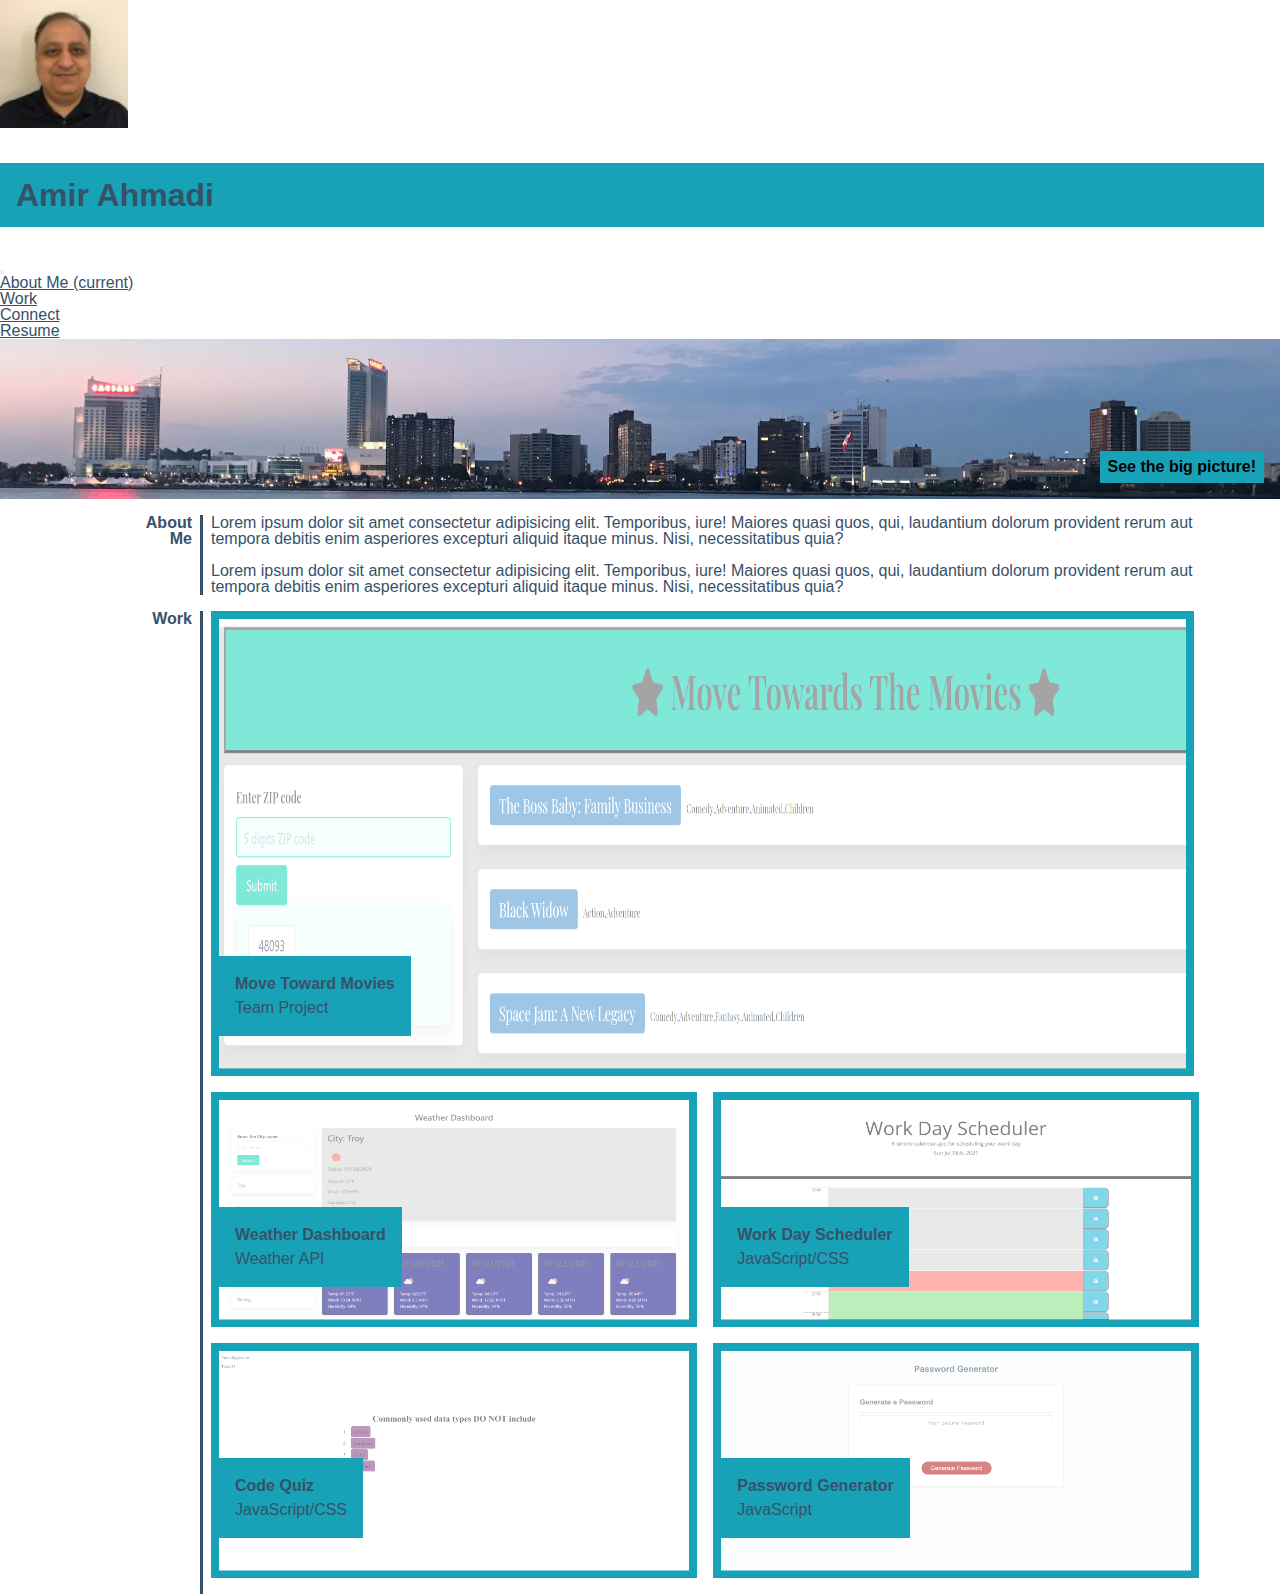
==== index.html @ 9bc6489b "phone number anchor added" ====
<!DOCTYPE html>
<html lang="en">

<head>
    <meta charset="UTF-8">
    <meta name="viewport" content="width=device-width, initial-scale=1.0">
    <!-- Bootstrap CSS -->
    <link rel="stylesheet" href="https://stackpath.bootstrapcdn.com/bootstrap/4.1.3/css/bootstrap.min.css"
        integrity="sha384-MCw98/SFnGE8fJT3GXwEOngsV7Zt27NXFoaoApmYm81iuXoPkFOJwJ8ERdknLPMO" crossorigin="anonymous">

    <!-- fontawsome added -->
    <link rel="preconnect" href="https://fonts.googleapis.com">
    <link rel="preconnect" href="https://fonts.gstatic.com" crossorigin>
    <link href="https://fonts.googleapis.com/css2?family=Playfair+Display:wght@400;600&display=swap" rel="stylesheet">
    <link rel="stylesheet" href="https://use.fontawesome.com/releases/v5.15.3/css/all.css"
        integrity="sha384-SZXxX4whJ79/gErwcOYf+zWLeJdY/qpuqC4cAa9rOGUstPomtqpuNWT9wdPEn2fk" crossorigin="anonymous">

    <!-- local style sheets -->
    <link rel="stylesheet" href="css/reset.css">
    <link rel="stylesheet" href="css/style.css">
    <title>Portfolio</title>
</head>

<body>
    <!-- Header and navigation bar as one single flex box -->
    <!-- <header>
        <div>
            <img src="./img/unnamed.jpg " alt="Avatar" id="avatar">
            <h1>Amir Ahmadi</h1>
        </div>
        <nav>
            <a href="#about">About Me</a>
            <a href="#work">Work</a>
            <a href="#contact">Contact</a>
            <a href="resume.html">Resume</a>
        </nav>
    </header> -->
        <nav class="navbar navbar-expand-lg navbar-light bg-info">
            <img src="./img/unnamed.jpg" width="128" height="128" class="d-inline-block align-top rounded-circle"
                alt="">
            <h1 class="navbar-brand ml-2 bg-primary text-white fa-2x p-2" href="#">Amir Ahmadi</h1>
            <button class="navbar-toggler" type="button" data-toggle="collapse" data-target="#navbarTogglerDemo01"
                aria-controls="navbarTogglerDemo01" aria-expanded="false" aria-label="Toggle navigation">
                <span class="navbar-toggler-icon"></span>
            </button>
            <div class="collapse navbar-collapse" id="navbarTogglerDemo01">
                <ul class="navbar-nav ml-auto text-white mt-2 mt-lg-0 fa-1x">
                    <li class="nav-item active">
                        <a class="nav-link" href="#about">About Me <span class="sr-only">(current)</span></a>
                    </li>
                    <li class="nav-item active">
                        <a class="nav-link" href="#work">Work</a>
                    </li>
                    <li class="nav-item active">
                        <a class="nav-link" href="#contact">Connect</a>
                    </li>
                    <li class="nav-item active">
                        <a class="nav-link" href="resume.html">Resume</a>
                    </li>
                </ul>
            </div>
        </nav>

    <figure>
        <h2>See the big picture!</h2>
    </figure>

    <main>

        <!-- About me section -->
        <section id="about">
            <h2>About<br>Me</h2>
            <p>Lorem ipsum dolor sit amet consectetur adipisicing elit. Temporibus, iure! Maiores quasi quos, qui,
                laudantium dolorum provident rerum aut tempora debitis enim asperiores excepturi aliquid itaque
                minus.
                Nisi, necessitatibus quia?
                <br>
                <br>
                Lorem ipsum dolor sit amet consectetur adipisicing elit. Temporibus, iure! Maiores quasi quos, qui,
                laudantium dolorum provident rerum aut tempora debitis enim asperiores excepturi aliquid itaque
                minus.
                Nisi, necessitatibus quia?
            </p>
        </section>

        <!-- Work Section -->
        <section id="work">
            <h2>Work</h2>
            <!-- Work Projects -->
            <div id="projects">
                <div class="main-project" id="proj1">
                    <a href="https://mels065.github.io/move-towards-the-movies/" target="_blank"><img
                            src="./img/move-towards-the-movies.png" alt="project1" height="450" width="100%"></a>
                    <div>
                        <h3>Move Toward Movies</h3>
                        <p>Team Project</p>
                    </div>
                </div>
                <div class="other-project" id="proj2">
                    <a href="https://eamahma.github.io/weather-dashboard/" target="_blank"><img
                            src="./img/eamahma.github.io_weather-dashboard_.png" alt="project2" height="220"
                            width="100%"></a>
                    <div>
                        <h3>Weather Dashboard</h3>
                        <p>Weather API</p>
                    </div>
                </div>
                <div class="other-project" id="proj3">
                    <a href="https://eamahma.github.io/Work_Day_Scheduler/" target="_blank"><img
                            src="./img/eamahma.github.io_Work_Day_Scheduler_.png" alt="project3" height="220"
                            width="100%"></a>
                    <div>
                        <h3>Work Day Scheduler</h3>
                        <p>JavaScript/CSS</p>
                    </div>
                </div>
                <div class="other-project" id="proj4">
                    <a href="https://eamahma.github.io/Code-Quiz/" target="_blank"><img
                            src="./img/eamahma.github.io_Code-Quiz_.png" alt="project4" height="220" width="100%"></a>
                    <div>
                        <h3>Code Quiz</h3>
                        <p>JavaScript/CSS</p>
                    </div>
                </div>
                <div class="other-project" id="proj5">
                    <a href="https://eamahma.github.io/password-generator/" target="_blank"><img
                            src="./img/eamahma.github.io_password-generator_.png" alt="project5" height="220"
                            width="100%"></a>
                    <div>
                        <h3>Password Generator</h3>
                        <p>JavaScript</p>
                    </div>
                </div>
            </div>
        </section>
    </main>

    <!-- Contact Information -->
    <!-- <footer id="contact">
        <h2>Connect</h2>
        <nav>
            <a>234-567-8912</a>
            <a href="mailto: first@last.com">first.last@domain.com</a>
            <a href="http://www.linkedin.com/in/amir-ahmadi-858110190" target="_blank">Linkedin</a>
            <a href="https://github.com/eamahma" target="_blank">GitHub</a>
            <a href="https://twitter.com/aammiirr" target="_blank">Twitter</a>
        </nav>
    </footer> -->

    <div class="footer mb-2" id="contact">
        <div class="row fa-1x">
          <!-- <div class="col-md-1 text-center">Connect</div> -->
          <div class="col-md-12">
            <ul class="list-inline  text-center">
              <li class="list-inline-item fa-2x"><a href="tel:248-247-9282" target="_blank"></a><i 
                class="fas fa-phone-square-alt" style="display: none"><span::</i></li>
              <li class="list-inline-item fa-2x"><a href="mailto:eamahma@gmail.com" target="_blank"><i
                    class="fas fa-envelope-open-text"></i></a></li>
              <li class="list-inline-item fa-2x"><a href="http://www.linkedin.com/in/amir-ahmadi-858110190" target="_blank"><i
                    class="fab fa-linkedin"></i></a></li>
              <li class="list-inline-item fa-2x"><a href="https://github.com/eamahma" target="_blank"><i
                    class="fab fa-github"></i></a></li>
              <li class="list-inline-item fa-2x"><a href="https://twitter.com/aammiirr" target="_blank"><i
                    class="fab fa-twitter"></i></a></li>
            </ul>
          </div>
        </div>
      </div>
    
    <!-- jQuery first, then Popper.js, then Bootstrap JS -->
    <script src="https://code.jquery.com/jquery-3.3.1.slim.min.js"
        integrity="sha384-q8i/X+965DzO0rT7abK41JStQIAqVgRVzpbzo5smXKp4YfRvH+8abtTE1Pi6jizo"
        crossorigin="anonymous"></script>
    <script src="https://cdnjs.cloudflare.com/ajax/libs/popper.js/1.14.3/umd/popper.min.js"
        integrity="sha384-ZMP7rVo3mIykV+2+9J3UJ46jBk0WLaUAdn689aCwoqbBJiSnjAK/l8WvCWPIPm49"
        crossorigin="anonymous"></script>
    <script src="https://stackpath.bootstrapcdn.com/bootstrap/4.1.3/js/bootstrap.min.js"
        integrity="sha384-ChfqqxuZUCnJSK3+MXmPNIyE6ZbWh2IMqE241rYiqJxyMiZ6OW/JmZQ5stwEULTy"
        crossorigin="anonymous"></script>
</body>

</html>
---- css/style.css ----
* {
    box-sizing: border-box;
}
/* Variable definitions */
:root {
    --bkg-color:rgb(55, 81, 105);
    --txt-color:rgb(55, 81, 105);
    --bg-txt-color:#17a2b8!important;
    --rev-txt-color:#17a2b8!important;
    --border-color:#17a2b8!important;
    --small-margin: .5em;
    --default-margin: 1em;
    --underline-tickness: .2em;
    --line-height: 1.5em;
}

header, main, footer, p, a {
    color: var(--txt-color);
}

/* Combined settings for header and nav */
header {
    display: flex;
    align-items: center;
    justify-content: space-between;
    background-color: var(--bkg-color);
}

header div {
    display: inline-flex;
    position: relative;
}

header img {
    /* display: inline-block; */
    border-radius: 50%;
    margin: var(--small-margin);
}

#avatar {
    height: 100px;
    width: 100px;
}

header div {
    flex-direction: row;
}

h1 {
    background-color: var(--bg-txt-color);
    padding: var(--small-margin);
    /* margin-left: var(--small-margin); */
    /* margin: var(--small-margin); */
    margin: 1em .5em 1em 0;
    color: var(--txt-color);
}

header nav {
    margin: 3em 1em 3em 1em;

}
header nav a{
    text-decoration: none;
    font-size: larger;
    border-bottom: var(--underline-tickness) solid;
    margin: var(--default-margin);
    color: var(--rev-txt-color);
    text-align: center;
}

/* banner defined in figure semanic tag */
figure {
    display: flex;
    position: relative;
    height: 10em;
    width: 100%;
    background-image: url("../img/windsor-on.jpeg");
    background-size: cover;
    background-position:center;
}

figure h2 {
    position: absolute;
    bottom: var(--default-margin);
    right: var(--default-margin);
    background-color: var(--bg-txt-color);
    padding: var(--small-margin)
}

/* About Me section */
#about {
    display: flex;
    flex-wrap: wrap;
    position: relative;
    width: 100%;
    margin-top: var(--default-margin);
}

#about h2 {
    text-align: right;
    width: 15%;
    margin-right: var(--small-margin);
}

#about p {
    width: 80%;
    padding-left: var(--small-margin);
    text-align: left;
    border-left: var(--underline-tickness) solid var(--bkg-color);
}

/* Work and projects are nested flex boxes */
#work {
    display: flex;
    flex-wrap: wrap;
    position: relative;
    width: 100%;
    margin-top: var(--default-margin);    
}

#work h2 {
    text-align: right;
    width: 15%;
    margin-right: var(--small-margin);    
}

/* projects main container */
#projects {
    display: flex;
    flex-wrap: wrap;
    position: relative;
    width: 80%;
    padding-left: var(--small-margin);
    border-left: var(--underline-tickness) solid var(--bkg-color);
}

/* all projects opacity set to 50% by default  */
#projects img {
    opacity: 0.5;
}

 /* settings for main project */
.main-project {
    position: relative;
    width: 97%;
    height: 465px;
    border: .5em solid var(--border-color);
    margin: 0 1em 1em 0;
}

 /* Settings for other projects */
.other-project {
    position: relative;
    width: 48%;
    height: 235px;
    border: .5em solid var(--border-color);
    margin: 0 1em 1em 0;
}

/* text box on flex image */
.main-project div,
.other-project div {
    position: absolute;
    bottom: 2em;
    line-height: 1.5em;
    padding: 1em;
    background-color: var(--bg-txt-color);
}

/* Hovering on each project changing opactity */
#proj1:hover img,
#proj2:hover img, 
#proj3:hover img, 
#proj4:hover img, 
#proj5:hover img{
    opacity: 1;
}

/* footer to show contacts and associated links */
footer {
    display: flex;
    flex-wrap: wrap;
    position: relative;
    width: 100%;
    margin-top: var(--default-margin);
}

footer h2 {
    text-align: right;
    width: 15%;
    margin-right: var(--small-margin);
    margin-bottom: 3em;
}

footer nav {
    position: relative;
    width: 80%;
    padding-left: var(--small-margin);
    text-align: center;
    border-left: var(--underline-tickness) solid var(--bkg-color);
    margin-bottom: 3em;
}
footer nav a{
    text-decoration: none;
    font-size: medium;
    border-bottom: var(--underline-tickness) solid;
    margin: var(--default-margin);
    color: var(--txt-color);

}

.fa-phone-square-alt::before {
    display: on;
    /* content: '248-247-9282'; */
}


@media screen and (max-width: 768px) {
    header nav,
    footer nav{
      flex-direction: column;
      line-height: var(--line-height);
    }

    h1 {
        font-size: larger;
        margin: 2em 1em 2em 0;
    }


    header nav {
        margin: 2em .5em 2em .5em;
    }

    header nav a {
        font-size: large;
    }
    .other-project {
        width: 97%;
    }

}

@media screen and (max-width: 425px) {
    header nav,
    footer nav {
      flex-direction: column;
      line-height: var(--line-height);
    }

    header nav {
        margin: 2em .5em 2em .5em;
    }

    header nav a {
        font-size: medium;
    }

    header img {
        margin: var(--default-margin);
    }

    .other-project {
        width: 97%;  
    }

    h1 {
        font-size: medium;
        margin: 2em 1em 2em 0;
    }

    h2 {
        font-size: small;
    }

    #avatar {
        height: 60px;
        width: 60px;
    }
}

@media screen and (max-width: 320px) {
    header nav,
    footer nav {
      flex-direction: column;
      line-height: var(--line-height);
    }

    header img {
        margin: var(--default-margin);
    }
    
    header nav a {
        font-size: small;
    }

    .other-project {
        width: 97%;  
    }

    h1 {
        font-size: medium;
        margin: 2em 1em 2em 0;
    }

    h2 {
        font-size: small;
    }

    #avatar {
        height: 60px;
        width: 60px;
    }
}
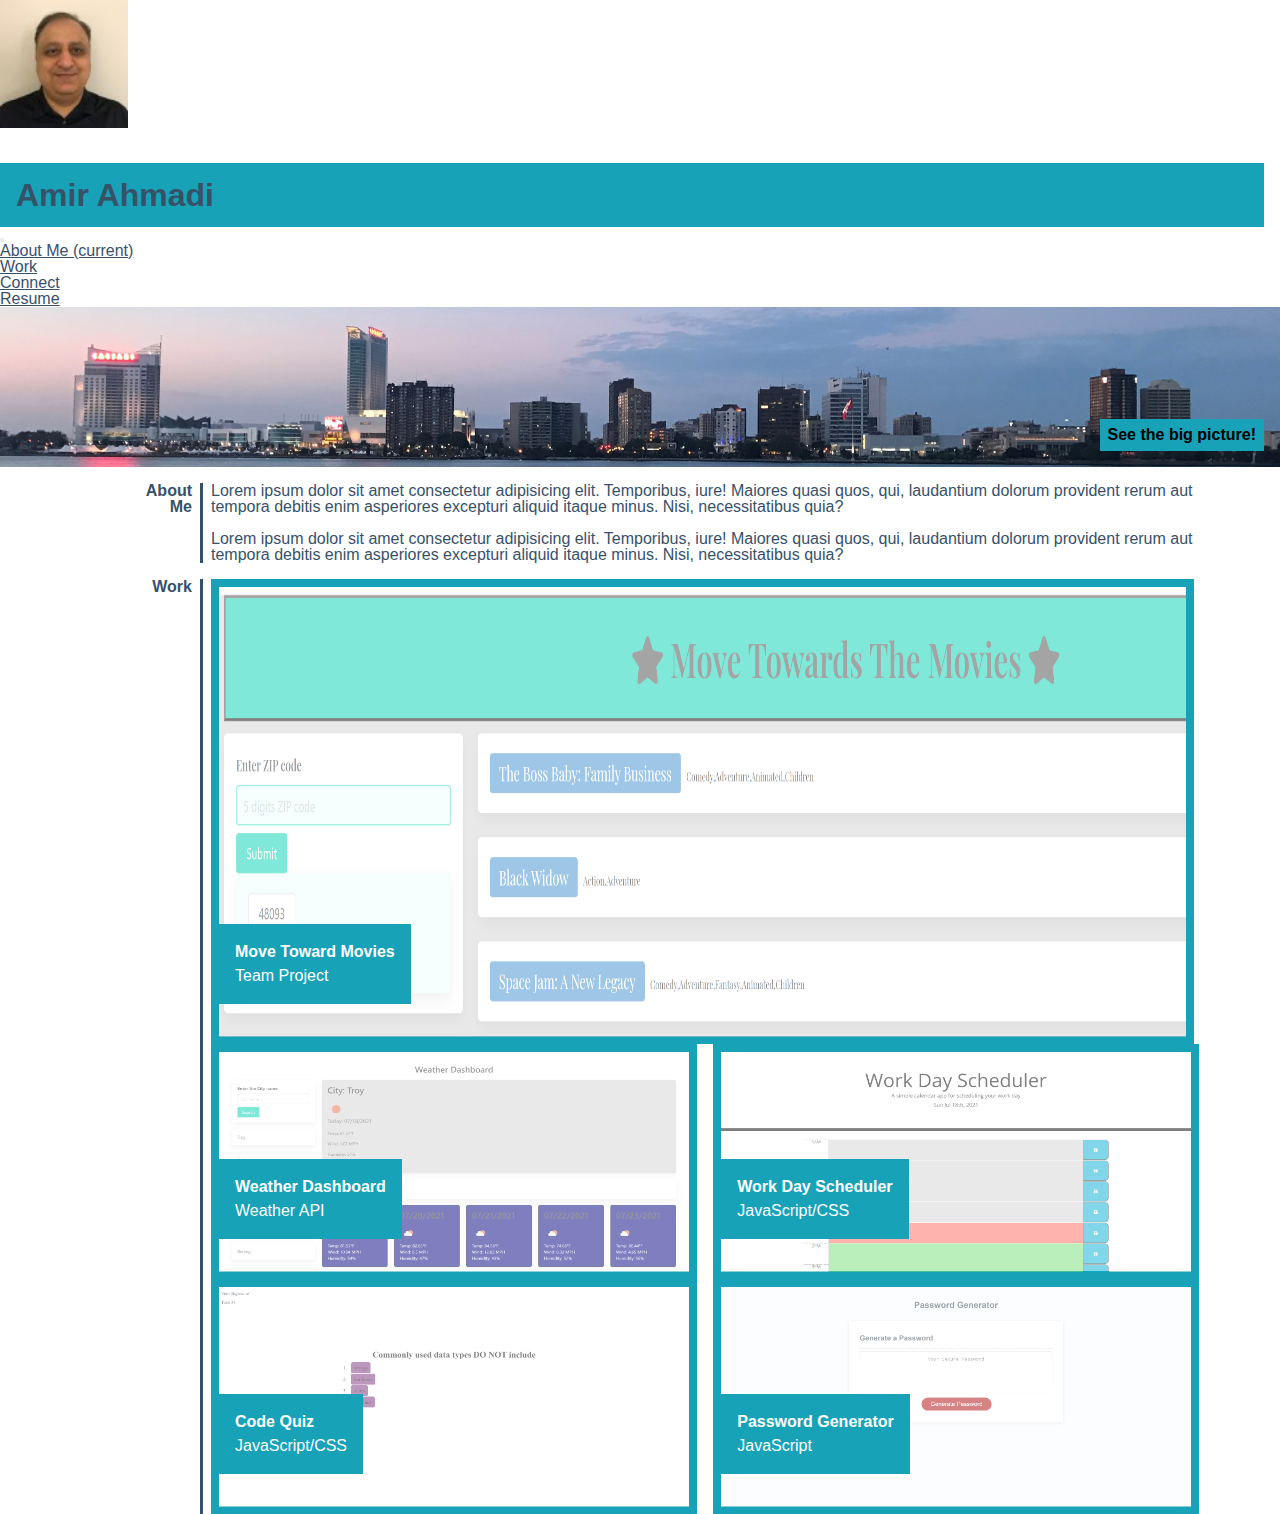
==== commit 478eedf9: "using bootstrp and fontawsome removed redundant styling from css file" ====
--- a/index.html
+++ b/index.html
@@ -22,19 +22,6 @@
 </head>
 
 <body>
-    <!-- Header and navigation bar as one single flex box -->
-    <!-- <header>
-        <div>
-            <img src="./img/unnamed.jpg " alt="Avatar" id="avatar">
-            <h1>Amir Ahmadi</h1>
-        </div>
-        <nav>
-            <a href="#about">About Me</a>
-            <a href="#work">Work</a>
-            <a href="#contact">Contact</a>
-            <a href="resume.html">Resume</a>
-        </nav>
-    </header> -->
         <nav class="navbar navbar-expand-lg navbar-light bg-info">
             <img src="./img/unnamed.jpg" width="128" height="128" class="d-inline-block align-top rounded-circle"
                 alt="">
@@ -45,7 +32,7 @@
             </button>
             <div class="collapse navbar-collapse" id="navbarTogglerDemo01">
                 <ul class="navbar-nav ml-auto text-white mt-2 mt-lg-0 fa-1x">
-                    <li class="nav-item active">
+                        <li class="nav-item active">
                         <a class="nav-link" href="#about">About Me <span class="sr-only">(current)</span></a>
                     </li>
                     <li class="nav-item active">
@@ -152,8 +139,8 @@
           <!-- <div class="col-md-1 text-center">Connect</div> -->
           <div class="col-md-12">
             <ul class="list-inline  text-center">
-              <li class="list-inline-item fa-2x"><a href="tel:248-247-9282" target="_blank"></a><i 
-                class="fas fa-phone-square-alt" style="display: none"><span::</i></li>
+              <li class="list-inline-item fa-2x"><a href="tel:248-247-9282"><i 
+                class="fas fa-phone-square-alt"></i></a></li>
               <li class="list-inline-item fa-2x"><a href="mailto:eamahma@gmail.com" target="_blank"><i
                     class="fas fa-envelope-open-text"></i></a></li>
               <li class="list-inline-item fa-2x"><a href="http://www.linkedin.com/in/amir-ahmadi-858110190" target="_blank"><i
--- a/css/style.css
+++ b/css/style.css
@@ -18,57 +18,15 @@
     color: var(--txt-color);
 }
 
-/* Combined settings for header and nav */
-header {
-    display: flex;
-    align-items: center;
-    justify-content: space-between;
-    background-color: var(--bkg-color);
-}
-
-header div {
-    display: inline-flex;
-    position: relative;
-}
-
-header img {
-    /* display: inline-block; */
-    border-radius: 50%;
-    margin: var(--small-margin);
-}
-
-#avatar {
-    height: 100px;
-    width: 100px;
-}
-
-header div {
-    flex-direction: row;
-}
-
 h1 {
     background-color: var(--bg-txt-color);
     padding: var(--small-margin);
     /* margin-left: var(--small-margin); */
     /* margin: var(--small-margin); */
-    margin: 1em .5em 1em 0;
+    margin: 1em .5em 0em 0;
     color: var(--txt-color);
 }
 
-header nav {
-    margin: 3em 1em 3em 1em;
-
-}
-header nav a{
-    text-decoration: none;
-    font-size: larger;
-    border-bottom: var(--underline-tickness) solid;
-    margin: var(--default-margin);
-    color: var(--rev-txt-color);
-    text-align: center;
-}
-
-/* banner defined in figure semanic tag */
 figure {
     display: flex;
     position: relative;
@@ -84,7 +42,9 @@
     bottom: var(--default-margin);
     right: var(--default-margin);
     background-color: var(--bg-txt-color);
-    padding: var(--small-margin)
+    padding: var(--small-margin);
+    font-family: 'Rubik', sans-serif;
+    font-weight: 700;
 }
 
 /* About Me section */
@@ -145,7 +105,7 @@
     width: 97%;
     height: 465px;
     border: .5em solid var(--border-color);
-    margin: 0 1em 1em 0;
+    margin: 0 1em 0 0;
 }
 
  /* Settings for other projects */
@@ -154,7 +114,7 @@
     width: 48%;
     height: 235px;
     border: .5em solid var(--border-color);
-    margin: 0 1em 1em 0;
+    margin: 0 1em 0 0;
 }
 
 /* text box on flex image */
@@ -176,140 +136,37 @@
     opacity: 1;
 }
 
-/* footer to show contacts and associated links */
-footer {
-    display: flex;
-    flex-wrap: wrap;
-    position: relative;
-    width: 100%;
-    margin-top: var(--default-margin);
-}
+.main-project p {
+    font-family: 'Rubik', sans-serif;
+    font-weight: 400;    
+    line-height: 1.5;
+    color: white;
+  }
 
-footer h2 {
-    text-align: right;
-    width: 15%;
-    margin-right: var(--small-margin);
-    margin-bottom: 3em;
-}
+  .other-project p {
+    font-family: 'Rubik', sans-serif;
+    font-weight: 400;    
+    line-height: 1.5;
+    color: white;
+  }
+  
 
-footer nav {
-    position: relative;
-    width: 80%;
-    padding-left: var(--small-margin);
-    text-align: center;
-    border-left: var(--underline-tickness) solid var(--bkg-color);
-    margin-bottom: 3em;
-}
-footer nav a{
-    text-decoration: none;
-    font-size: medium;
-    border-bottom: var(--underline-tickness) solid;
-    margin: var(--default-margin);
-    color: var(--txt-color);
+ #about h2,
+ #work h2 {
+    font-family: 'Rubik', sans-serif;
+    font-weight: 700;
+  }
 
-}
+  .other-project h3,
+  .main-project h3 {
+    font-family: 'Rubik', sans-serif;
+    font-weight: 700;
+    color: white;
+  }
 
-.fa-phone-square-alt::before {
-    display: on;
-    /* content: '248-247-9282'; */
-}
-
-
-@media screen and (max-width: 768px) {
-    header nav,
-    footer nav{
-      flex-direction: column;
-      line-height: var(--line-height);
-    }
-
-    h1 {
-        font-size: larger;
-        margin: 2em 1em 2em 0;
-    }
-
-
-    header nav {
-        margin: 2em .5em 2em .5em;
-    }
-
-    header nav a {
-        font-size: large;
-    }
+@media screen and (max-width: 998px) {
     .other-project {
         width: 97%;
-    }
-
-}
-
-@media screen and (max-width: 425px) {
-    header nav,
-    footer nav {
-      flex-direction: column;
-      line-height: var(--line-height);
-    }
-
-    header nav {
-        margin: 2em .5em 2em .5em;
-    }
-
-    header nav a {
-        font-size: medium;
-    }
-
-    header img {
-        margin: var(--default-margin);
-    }
-
-    .other-project {
-        width: 97%;  
-    }
-
-    h1 {
-        font-size: medium;
-        margin: 2em 1em 2em 0;
-    }
-
-    h2 {
-        font-size: small;
-    }
-
-    #avatar {
-        height: 60px;
-        width: 60px;
-    }
-}
-
-@media screen and (max-width: 320px) {
-    header nav,
-    footer nav {
-      flex-direction: column;
-      line-height: var(--line-height);
-    }
-
-    header img {
-        margin: var(--default-margin);
-    }
-    
-    header nav a {
-        font-size: small;
-    }
-
-    .other-project {
-        width: 97%;  
-    }
-
-    h1 {
-        font-size: medium;
-        margin: 2em 1em 2em 0;
-    }
-
-    h2 {
-        font-size: small;
-    }
-
-    #avatar {
-        height: 60px;
-        width: 60px;
     }
 }
 
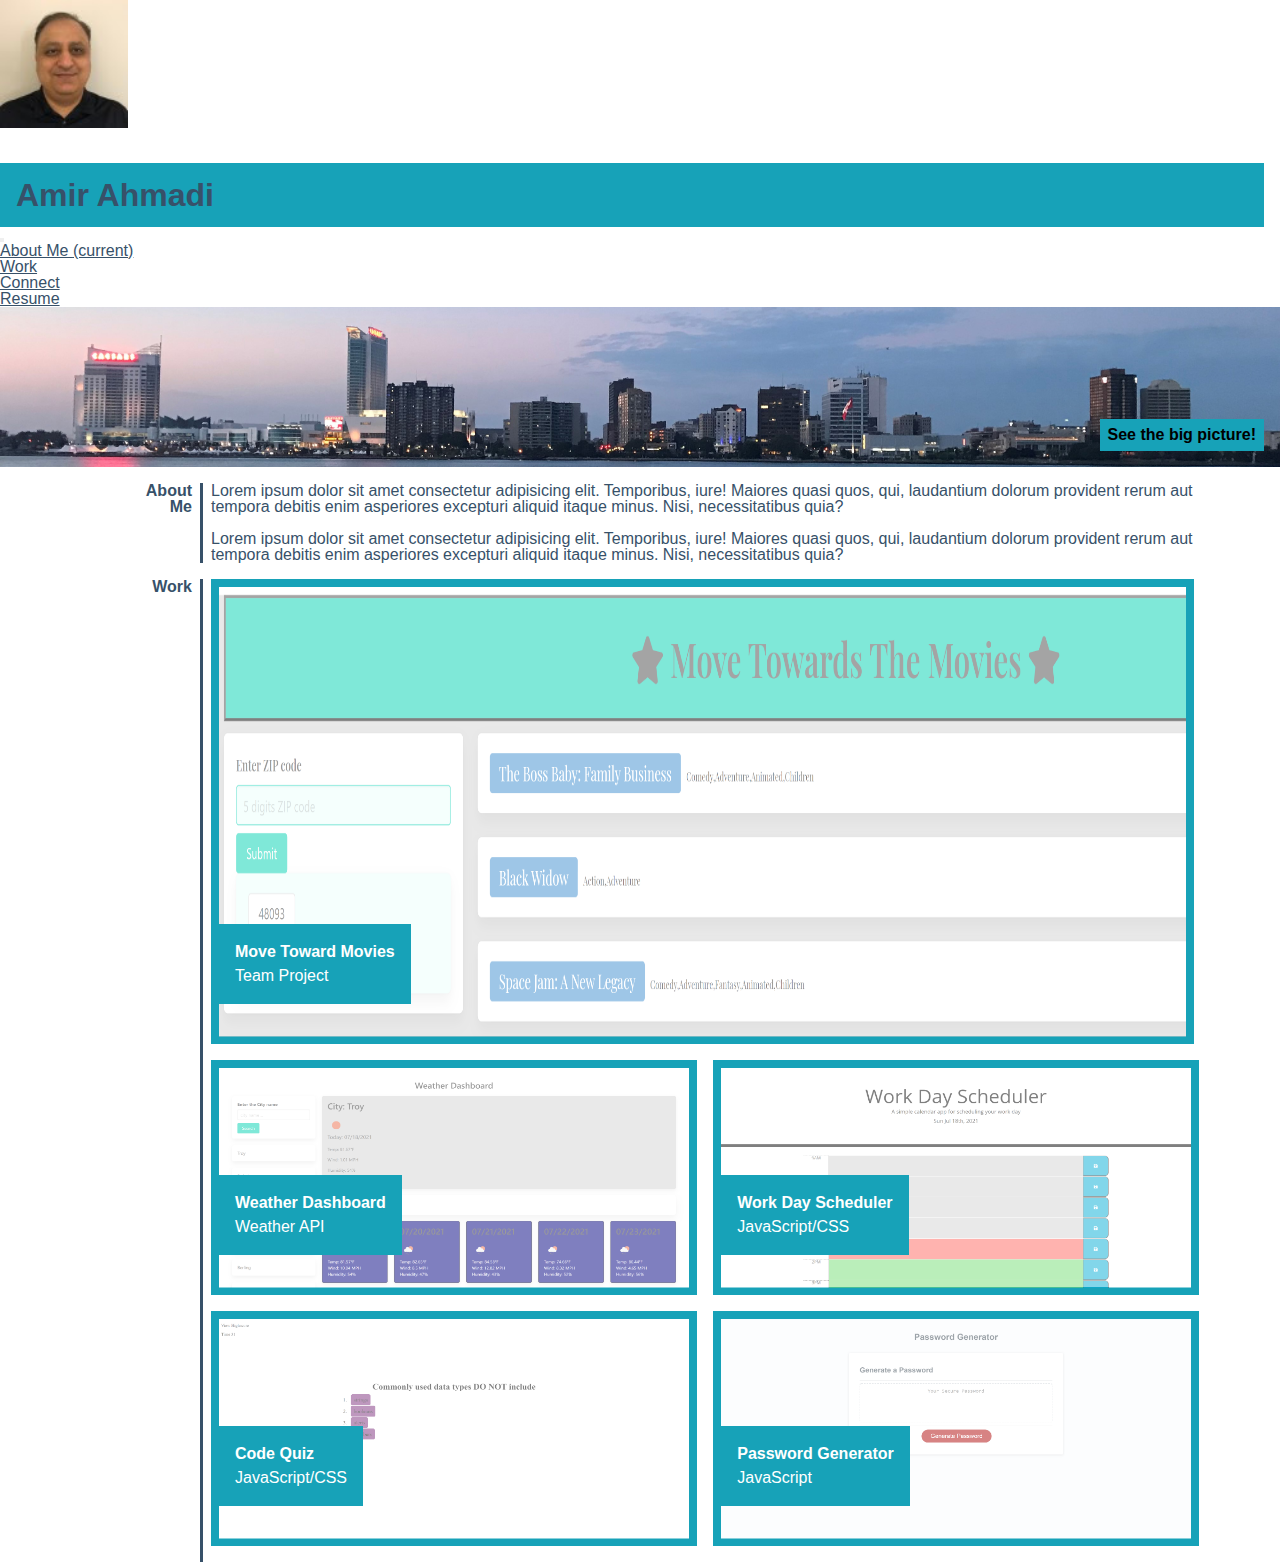
==== commit 08ce803d: "responsive image setting" ====
--- a/index.html
+++ b/index.html
@@ -75,7 +75,7 @@
             <h2>Work</h2>
             <!-- Work Projects -->
             <div id="projects">
-                <div class="main-project" id="proj1">
+                <div class="main-project img-fluid" id="proj1">
                     <a href="https://mels065.github.io/move-towards-the-movies/" target="_blank"><img
                             src="./img/move-towards-the-movies.png" alt="project1" height="450" width="100%"></a>
                     <div>
@@ -83,7 +83,7 @@
                         <p>Team Project</p>
                     </div>
                 </div>
-                <div class="other-project" id="proj2">
+                <div class="other-project img-fluid" id="proj2">
                     <a href="https://eamahma.github.io/weather-dashboard/" target="_blank"><img
                             src="./img/eamahma.github.io_weather-dashboard_.png" alt="project2" height="220"
                             width="100%"></a>
@@ -92,7 +92,7 @@
                         <p>Weather API</p>
                     </div>
                 </div>
-                <div class="other-project" id="proj3">
+                <div class="other-project img-fluid" id="proj3">
                     <a href="https://eamahma.github.io/Work_Day_Scheduler/" target="_blank"><img
                             src="./img/eamahma.github.io_Work_Day_Scheduler_.png" alt="project3" height="220"
                             width="100%"></a>
@@ -101,7 +101,7 @@
                         <p>JavaScript/CSS</p>
                     </div>
                 </div>
-                <div class="other-project" id="proj4">
+                <div class="other-project img-fluid" id="proj4">
                     <a href="https://eamahma.github.io/Code-Quiz/" target="_blank"><img
                             src="./img/eamahma.github.io_Code-Quiz_.png" alt="project4" height="220" width="100%"></a>
                     <div>
@@ -109,7 +109,7 @@
                         <p>JavaScript/CSS</p>
                     </div>
                 </div>
-                <div class="other-project" id="proj5">
+                <div class="other-project img-fluid" id="proj5">
                     <a href="https://eamahma.github.io/password-generator/" target="_blank"><img
                             src="./img/eamahma.github.io_password-generator_.png" alt="project5" height="220"
                             width="100%"></a>
--- a/css/style.css
+++ b/css/style.css
@@ -105,7 +105,7 @@
     width: 97%;
     height: 465px;
     border: .5em solid var(--border-color);
-    margin: 0 1em 0 0;
+    margin: 0 1em 1em 0;
 }
 
  /* Settings for other projects */
@@ -114,7 +114,7 @@
     width: 48%;
     height: 235px;
     border: .5em solid var(--border-color);
-    margin: 0 1em 0 0;
+    margin: 0 1em 1em 0;
 }
 
 /* text box on flex image */
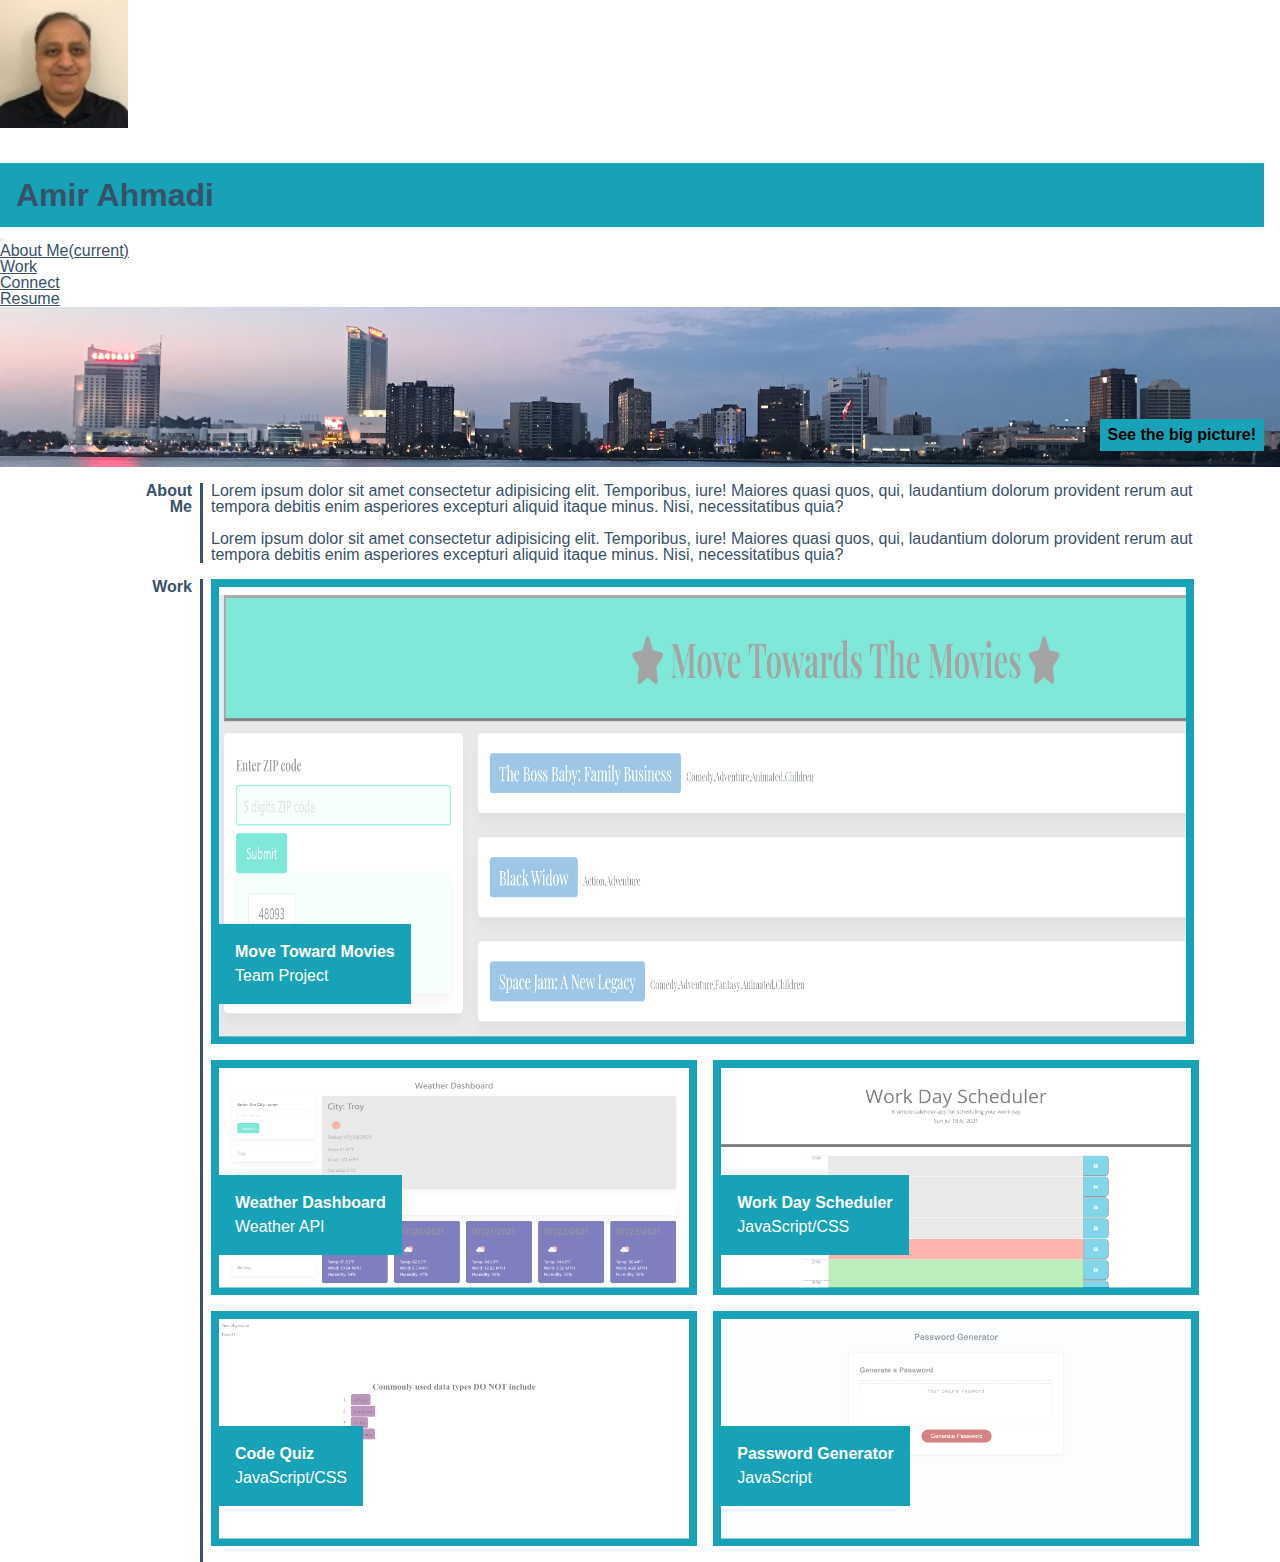
==== commit 6d283f30: "nav links color and underline updated" ====
--- a/index.html
+++ b/index.html
@@ -33,23 +33,23 @@
             <div class="collapse navbar-collapse" id="navbarTogglerDemo01">
                 <ul class="navbar-nav ml-auto text-white mt-2 mt-lg-0 fa-1x">
                         <li class="nav-item active">
-                        <a class="nav-link" href="#about">About Me <span class="sr-only">(current)</span></a>
+                        <a class="nav-link text-white" href="#about"><u>About Me</u><span class="sr-only">(current)</span></a>
                     </li>
                     <li class="nav-item active">
-                        <a class="nav-link" href="#work">Work</a>
+                        <a class="nav-link text-white" href="#work"><u>Work</u></a>
                     </li>
                     <li class="nav-item active">
-                        <a class="nav-link" href="#contact">Connect</a>
+                        <a class="nav-link text-white" href="#contact"><u>Connect</u></a>
                     </li>
                     <li class="nav-item active">
-                        <a class="nav-link" href="resume.html">Resume</a>
+                        <a class="nav-link text-white" href="resume.html"><u>Resume</u></a>
                     </li>
                 </ul>
             </div>
         </nav>
 
     <figure>
-        <h2>See the big picture!</h2>
+        <h2 class="text-white">See the big picture!</h2>
     </figure>
 
     <main>
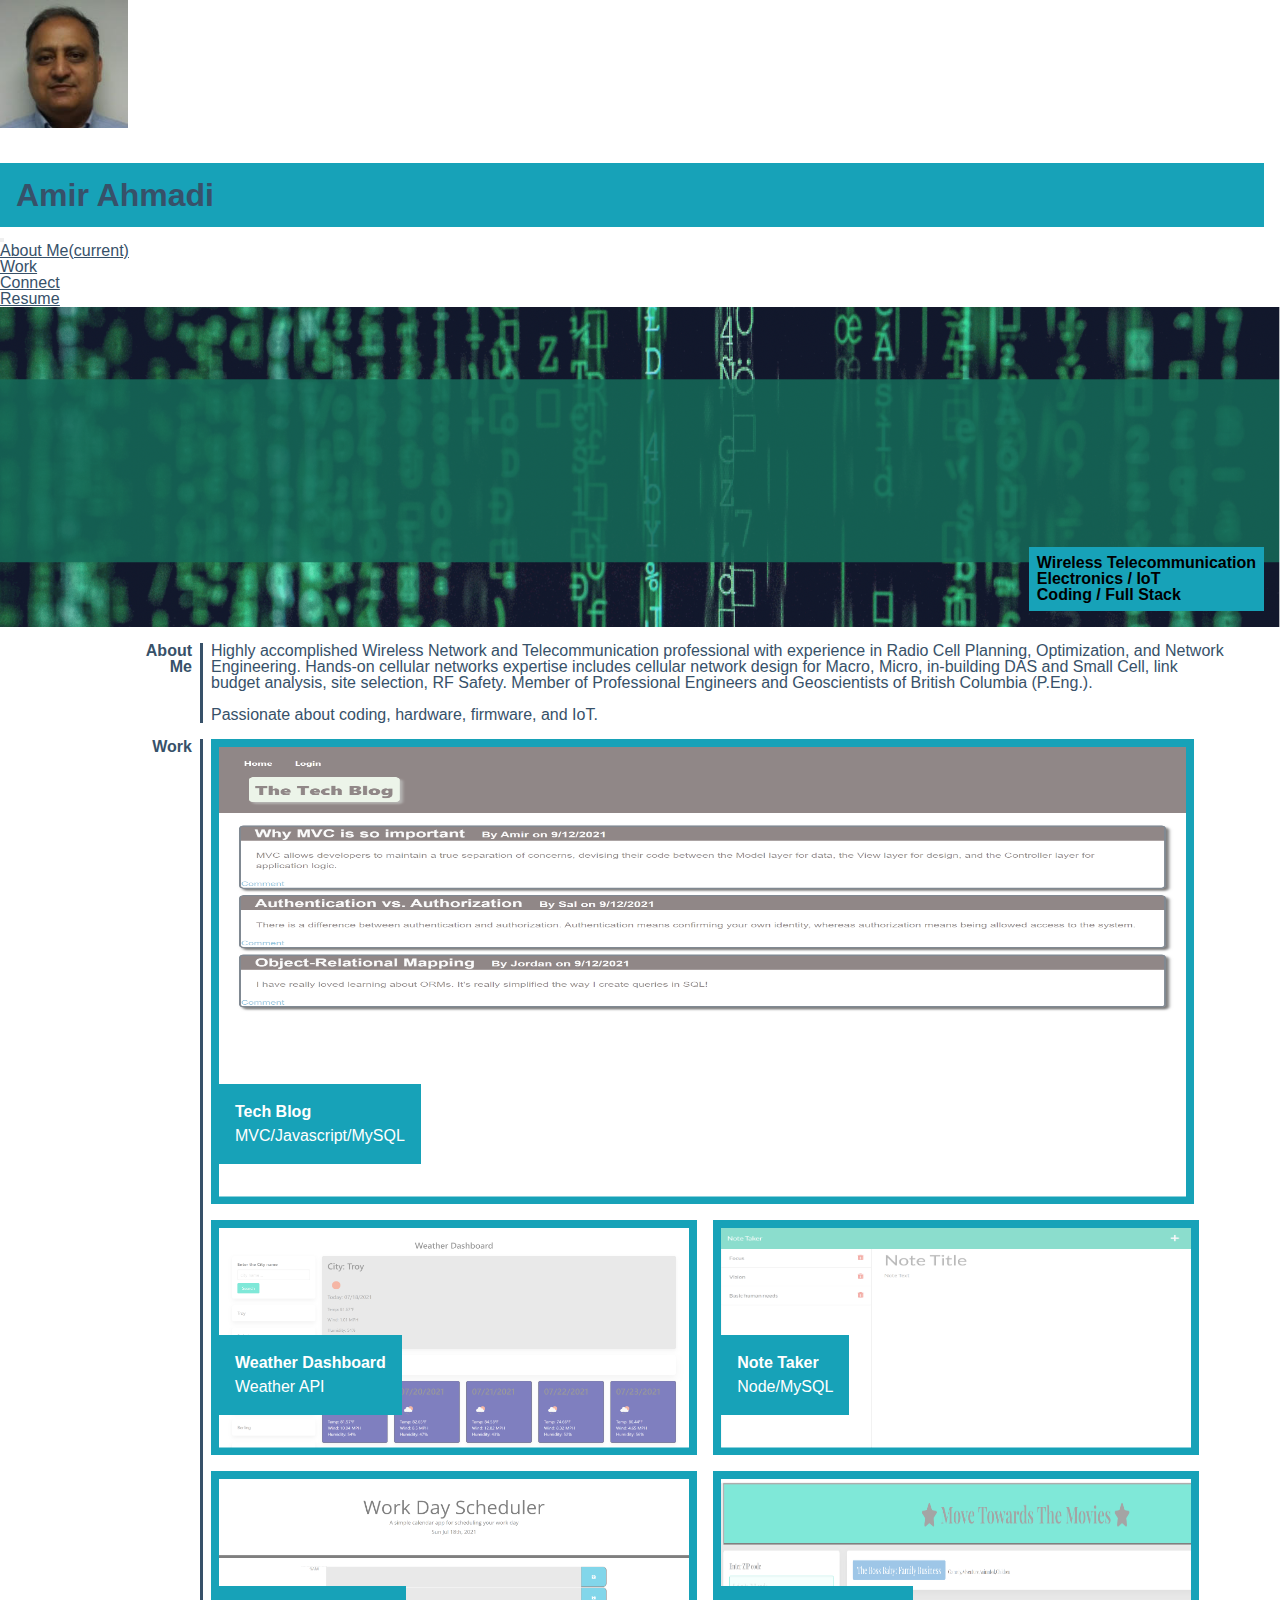
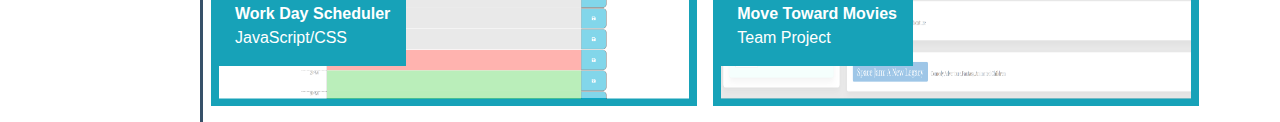
==== commit 1a1aa61f: "portfolio updates" ====
--- a/index.html
+++ b/index.html
@@ -23,7 +23,7 @@
 
 <body>
         <nav class="navbar navbar-expand-lg navbar-light bg-info">
-            <img src="./img/unnamed.jpg" width="128" height="128" class="d-inline-block align-top rounded-circle"
+            <img src="./img/Amir-Photo.jpg" width="128" height="128" class="d-inline-block align-top rounded-circle"
                 alt="">
             <h1 class="navbar-brand ml-2 bg-primary text-white fa-2x p-2" href="#">Amir Ahmadi</h1>
             <button class="navbar-toggler" type="button" data-toggle="collapse" data-target="#navbarTogglerDemo01"
@@ -42,14 +42,14 @@
                         <a class="nav-link text-white" href="#contact"><u>Connect</u></a>
                     </li>
                     <li class="nav-item active">
-                        <a class="nav-link text-white" href="resume.html"><u>Resume</u></a>
+                        <a class="nav-link text-white" href="./documents/amir_ahmadi_resume.pdf"><u>Resume</u></a>
                     </li>
                 </ul>
             </div>
         </nav>
 
     <figure>
-        <h2 class="text-white">See the big picture!</h2>
+        <h2 class="text-white">Wireless Telecommunication<br>Electronics / IoT<br>Coding / Full Stack</h2>
     </figure>
 
     <main>
@@ -57,16 +57,12 @@
         <!-- About me section -->
         <section id="about">
             <h2>About<br>Me</h2>
-            <p>Lorem ipsum dolor sit amet consectetur adipisicing elit. Temporibus, iure! Maiores quasi quos, qui,
-                laudantium dolorum provident rerum aut tempora debitis enim asperiores excepturi aliquid itaque
-                minus.
-                Nisi, necessitatibus quia?
+            <p>Highly accomplished Wireless Network and Telecommunication professional with experience in Radio Cell Planning, Optimization, and Network Engineering. 
+                Hands-on cellular networks expertise includes cellular network design for Macro, Micro, in-building DAS and Small Cell, link budget analysis, site selection, RF Safety.
+                Member of Professional Engineers and Geoscientists of British Columbia (P.Eng.).
                 <br>
                 <br>
-                Lorem ipsum dolor sit amet consectetur adipisicing elit. Temporibus, iure! Maiores quasi quos, qui,
-                laudantium dolorum provident rerum aut tempora debitis enim asperiores excepturi aliquid itaque
-                minus.
-                Nisi, necessitatibus quia?
+                Passionate about coding, hardware, firmware, and IoT.
             </p>
         </section>
 
@@ -76,11 +72,11 @@
             <!-- Work Projects -->
             <div id="projects">
                 <div class="main-project img-fluid" id="proj1">
-                    <a href="https://mels065.github.io/move-towards-the-movies/" target="_blank"><img
-                            src="./img/move-towards-the-movies.png" alt="project1" height="450" width="100%"></a>
+                    <a href="https://github.com/eamahma/tech_blog" target="_blank"><img
+                            src="./img/home.png" alt="project1" height="450" width="100%"></a>
                     <div>
-                        <h3>Move Toward Movies</h3>
-                        <p>Team Project</p>
+                        <h3>Tech Blog</h3>
+                        <p>MVC/Javascript/MySQL</p>
                     </div>
                 </div>
                 <div class="other-project img-fluid" id="proj2">
@@ -93,29 +89,29 @@
                     </div>
                 </div>
                 <div class="other-project img-fluid" id="proj3">
+                    <a href="https://github.com/eamahma/note_taker" target="_blank"><img
+                            src="./img/add_notes.png" alt="project3" height="220"
+                            width="100%"></a>
+                    <div>
+                        <h3>Note Taker</h3>
+                        <p>Node/MySQL</p>
+                    </div>
+                </div>
+                <div class="other-project img-fluid" id="proj4">
                     <a href="https://eamahma.github.io/Work_Day_Scheduler/" target="_blank"><img
-                            src="./img/eamahma.github.io_Work_Day_Scheduler_.png" alt="project3" height="220"
-                            width="100%"></a>
+                            src="./img/eamahma.github.io_Work_Day_Scheduler_.png" alt="project4" height="220" width="100%"></a>
                     <div>
                         <h3>Work Day Scheduler</h3>
                         <p>JavaScript/CSS</p>
                     </div>
                 </div>
-                <div class="other-project img-fluid" id="proj4">
-                    <a href="https://eamahma.github.io/Code-Quiz/" target="_blank"><img
-                            src="./img/eamahma.github.io_Code-Quiz_.png" alt="project4" height="220" width="100%"></a>
-                    <div>
-                        <h3>Code Quiz</h3>
-                        <p>JavaScript/CSS</p>
-                    </div>
-                </div>
                 <div class="other-project img-fluid" id="proj5">
-                    <a href="https://eamahma.github.io/password-generator/" target="_blank"><img
-                            src="./img/eamahma.github.io_password-generator_.png" alt="project5" height="220"
+                    <a href="https://mels065.github.io/move-towards-the-movies/" target="_blank"><img
+                            src="./img/move-towards-the-movies.png" alt="project5" height="220"
                             width="100%"></a>
                     <div>
-                        <h3>Password Generator</h3>
-                        <p>JavaScript</p>
+                        <h3>Move Toward Movies</h3>
+                        <p>Team Project</p>
                     </div>
                 </div>
             </div>
--- a/css/style.css
+++ b/css/style.css
@@ -30,9 +30,9 @@
 figure {
     display: flex;
     position: relative;
-    height: 10em;
+    height: 20em;
     width: 100%;
-    background-image: url("../img/windsor-on.jpeg");
+    background-image: url("../img/banner.png");
     background-size: cover;
     background-position:center;
 }
